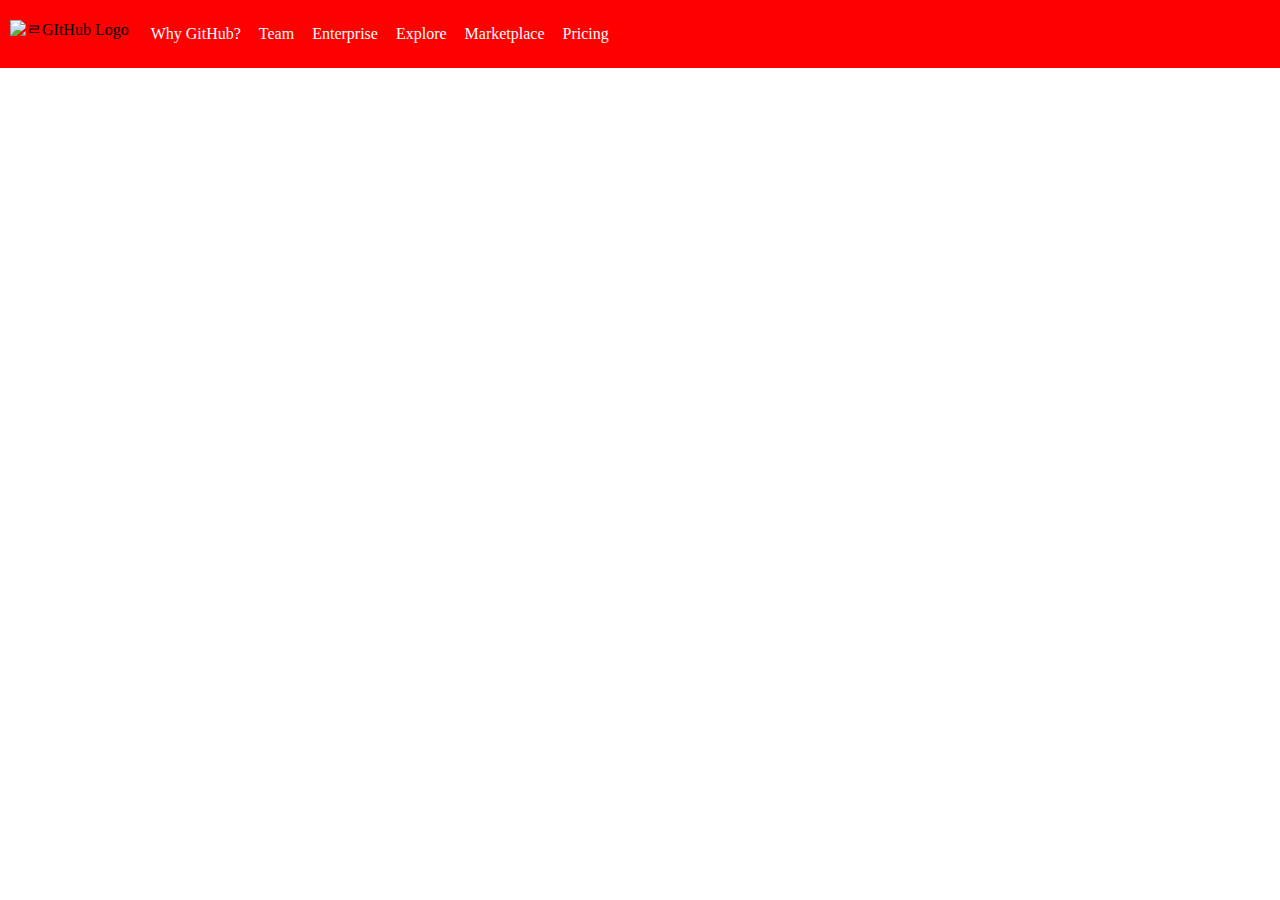
==== week1/index.html @ bc2e1f1d "docs: Create week1 folder and move files" ====
<!DOCTYPE html>
<html lang="ko">
<head>
    <meta charset="UTF-8">
    <title>GitHub</title>
    <link rel="stylesheet" href="./main.css">
</head>
<body>
    <div class="header">
        <div class="container">
            <div class="container-left clearfix">
                <div class="logo">
                    <img src="https://heropcode.github.io/GitHub-Responsive/img/logo.svg" alt="ㄹGItHub Logo">
                </div>
                <div class="menu clearfix">
                    <div class="menu-item">Why GitHub?</div>
                    <div class="menu-item">Team</div>
                    <div class="menu-item">Enterprise</div>
                    <div class="menu-item">Explore</div>
                    <div class="menu-item">Marketplace</div>
                    <div class="menu-item">Pricing</div>
                </div>
            </div>    
        </div>
    </div>
</body>
</html>
---- week1/main.css ----
body{
    margin: 0;
    padding: 0;
}
.header{
    background-color: red;
}
.container{

    width: 1260px;
    margin: auto;
    padding: 20px 0;
}
.container-left{

}
.menu-item{
    float: left;
    padding: 5px 9px;
    color: white;
}
.logo{
    float: left;
    margin-right : 13px;
}
.logo img{
    display: block;
}

.clearfix::after{
    content: "";
    display: block;
    clear: both;
}
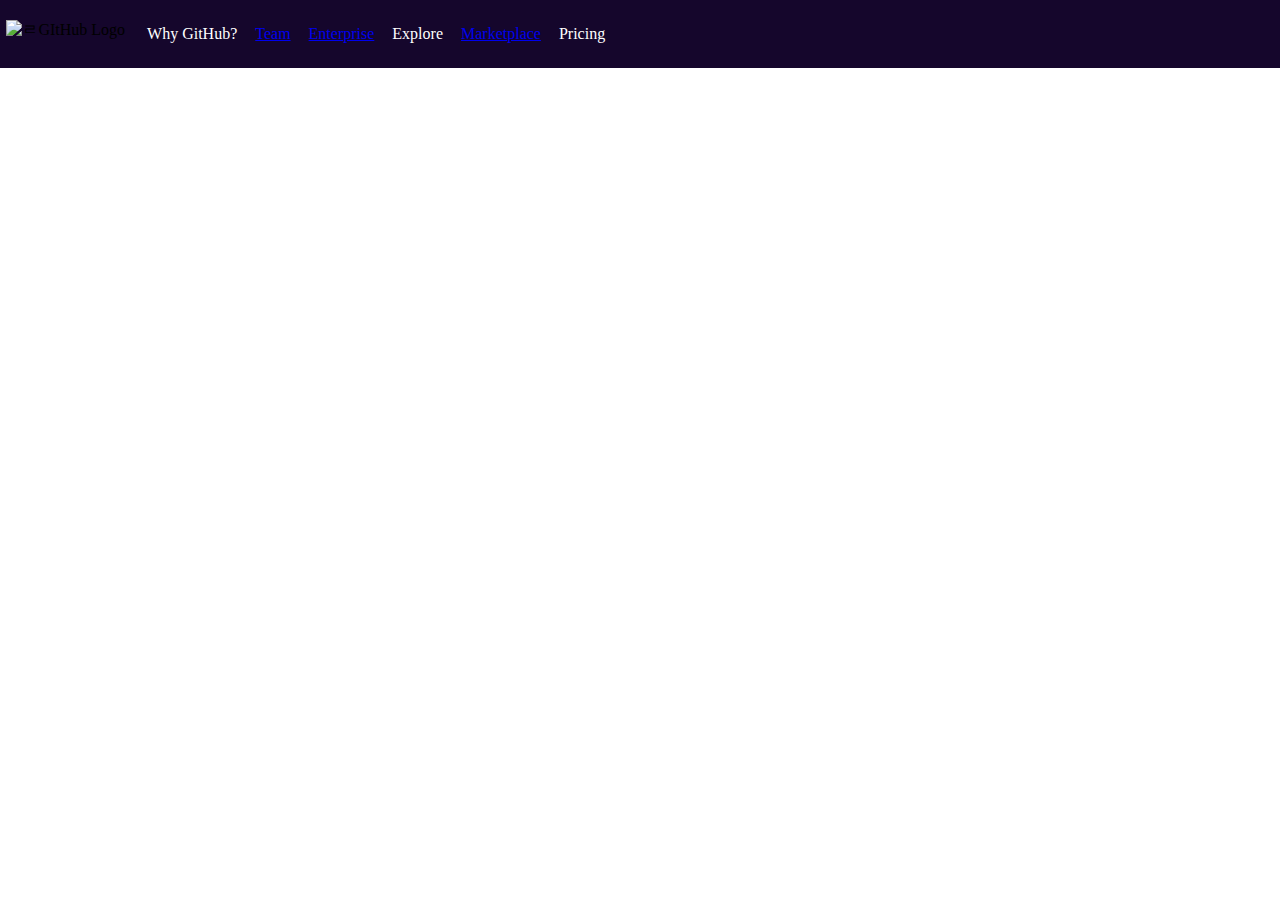
==== commit f9defea6: "feat: Add a Tag on menu and change header color" ====
--- a/week1/index.html
+++ b/week1/index.html
@@ -14,10 +14,16 @@
                 </div>
                 <div class="menu clearfix">
                     <div class="menu-item">Why GitHub?</div>
-                    <div class="menu-item">Team</div>
-                    <div class="menu-item">Enterprise</div>
+                    <div class="menu-item">
+                        <a href="https://github.com/team">Team</a>
+                    </div>
+                    <div class="menu-item">
+                        <a href="https://github.com/enterprise">Enterprise</a>
+                    </div>
                     <div class="menu-item">Explore</div>
-                    <div class="menu-item">Marketplace</div>
+                    <div class="menu-item">
+                        <a href="https://github.com/marketplace">Marketplace</a>
+                    </div>
                     <div class="menu-item">Pricing</div>
                 </div>
             </div>    
--- a/week1/main.css
+++ b/week1/main.css
@@ -3,16 +3,14 @@
     padding: 0;
 }
 .header{
-    background-color: red;
+    background-color: #15062c
 }
 .container{
-
-    width: 1260px;
+    width: 99%;
     margin: auto;
     padding: 20px 0;
 }
 .container-left{
-
 }
 .menu-item{
     float: left;
@@ -26,7 +24,6 @@
 .logo img{
     display: block;
 }
-
 .clearfix::after{
     content: "";
     display: block;
